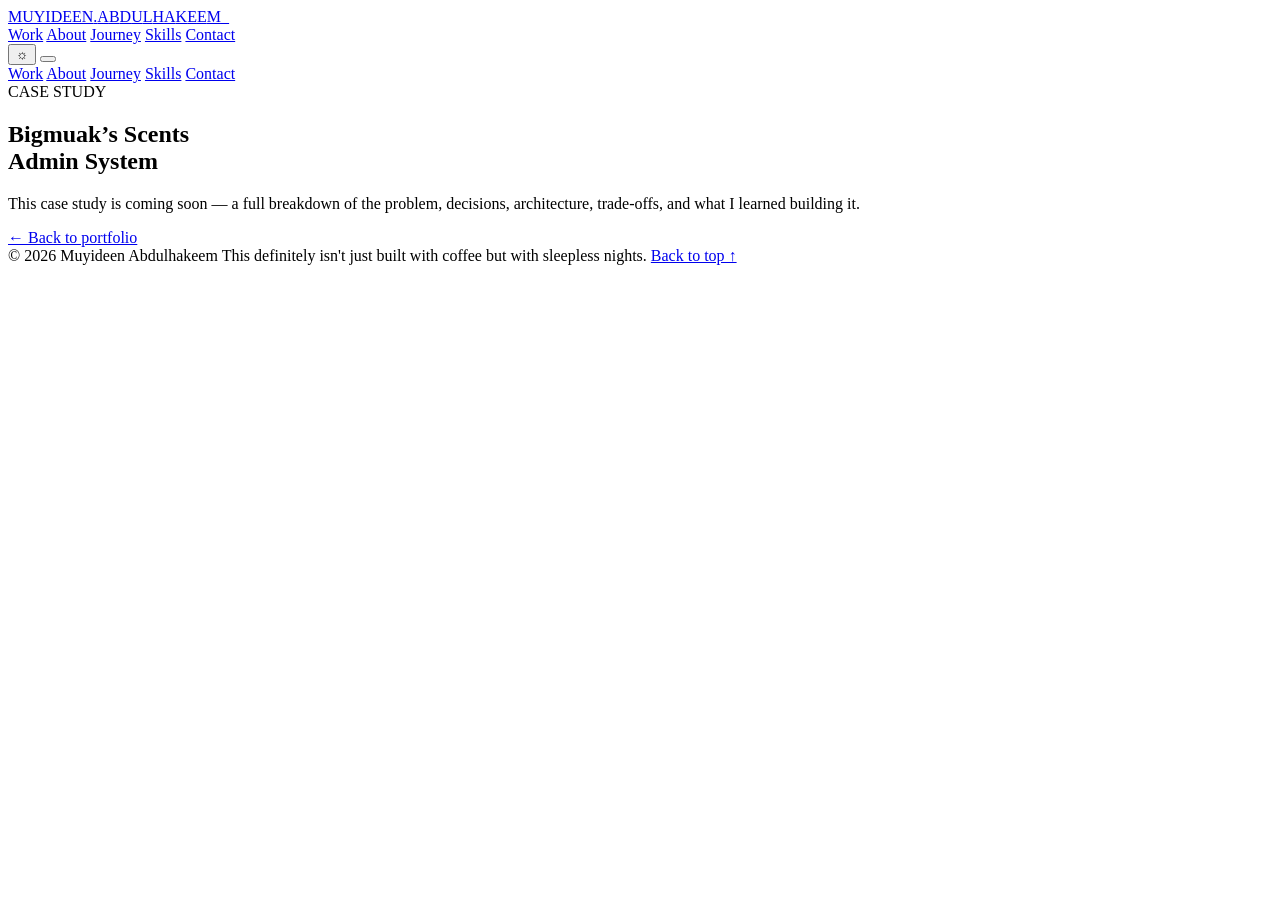
==== case-study.html @ ebccd480 "Add README for Journey photos and create case study page for Bigmuak's Scents Admin System" ====
<!DOCTYPE html>
<html lang="en" data-theme="dark">
<head>
  <meta charset="UTF-8" />
  <meta name="viewport" content="width=device-width, initial-scale=1.0" />
  <meta name="description" content="Case study — Bigmuak's Scents Admin System, by Muyideen Abdulhakeem." />
  <title>Case Study — Bigmuak’s Scents Admin System</title>
  <link rel="preconnect" href="https://fonts.googleapis.com">
  <link rel="preconnect" href="https://fonts.gstatic.com" crossorigin>
  <link href="https://fonts.googleapis.com/css2?family=DM+Mono:wght@400;500&family=Manrope:wght@400;500;600;700;800&family=Bricolage+Grotesque:wght@500;600;700&display=swap" rel="stylesheet">
  <link rel="stylesheet" href="styles.css" />
</head>
<body>
  <div class="noise"></div>

  <header class="site-header">
    <a class="brand" href="index.html" aria-label="Muyideen Abdulhakeem home">
      <span class="brand-name">MUYIDEEN<span class="dot">.</span><span class="brand-extra"><span class="ch">A</span><span class="ch">B</span><span class="ch">D</span><span class="ch">U</span><span class="ch">L</span><span class="ch">H</span><span class="ch">A</span><span class="ch">K</span><span class="ch">E</span><span class="ch">E</span><span class="ch">M</span><span class="type-cursor">_</span></span></span>
    </a>

    <nav class="nav" aria-label="Main navigation">
      <a href="index.html#work">Work</a>
      <a href="index.html#about">About</a>
      <a href="index.html#journey">Journey</a>
      <a href="index.html#skills">Skills</a>
      <a href="index.html#contact">Contact</a>
    </nav>

    <div class="header-tools">
      <button class="theme-toggle" id="themeToggle" aria-label="Switch to light mode" title="Toggle light mode">
        <span class="theme-track"><span class="theme-thumb"><span class="theme-icon">☼</span></span></span>
      </button>
      <button class="menu-toggle" id="menuToggle" aria-label="Open menu" aria-expanded="false">
        <span class="bar"></span><span class="bar"></span><span class="bar"></span>
      </button>
    </div>
  </header>

  <nav class="mobile-nav" id="mobileNav" aria-label="Mobile navigation">
    <a href="index.html#work">Work</a>
    <a href="index.html#about">About</a>
    <a href="index.html#journey">Journey</a>
    <a href="index.html#skills">Skills</a>
    <a href="index.html#contact">Contact</a>
  </nav>

  <main>
    <section class="section case-study-page">
      <div class="section-label">CASE STUDY</div>
      <h1>Bigmuak’s Scents<br />Admin System</h1>
      <p class="case-placeholder">This case study is coming soon — a full breakdown of the problem, decisions, architecture, trade-offs, and what I learned building it.</p>
      <a class="text-link" href="index.html#work">← Back to portfolio</a>
    </section>
  </main>

  <footer class="footer">
    <span>© 2026 Muyideen Abdulhakeem</span>
    <span class="tagline">This definitely isn't just built with coffee but with sleepless nights.</span>
    <a href="index.html#top" class="back-to-top">Back to top ↑</a>
  </footer>

  <script src="script.js"></script>
</body>
</html>
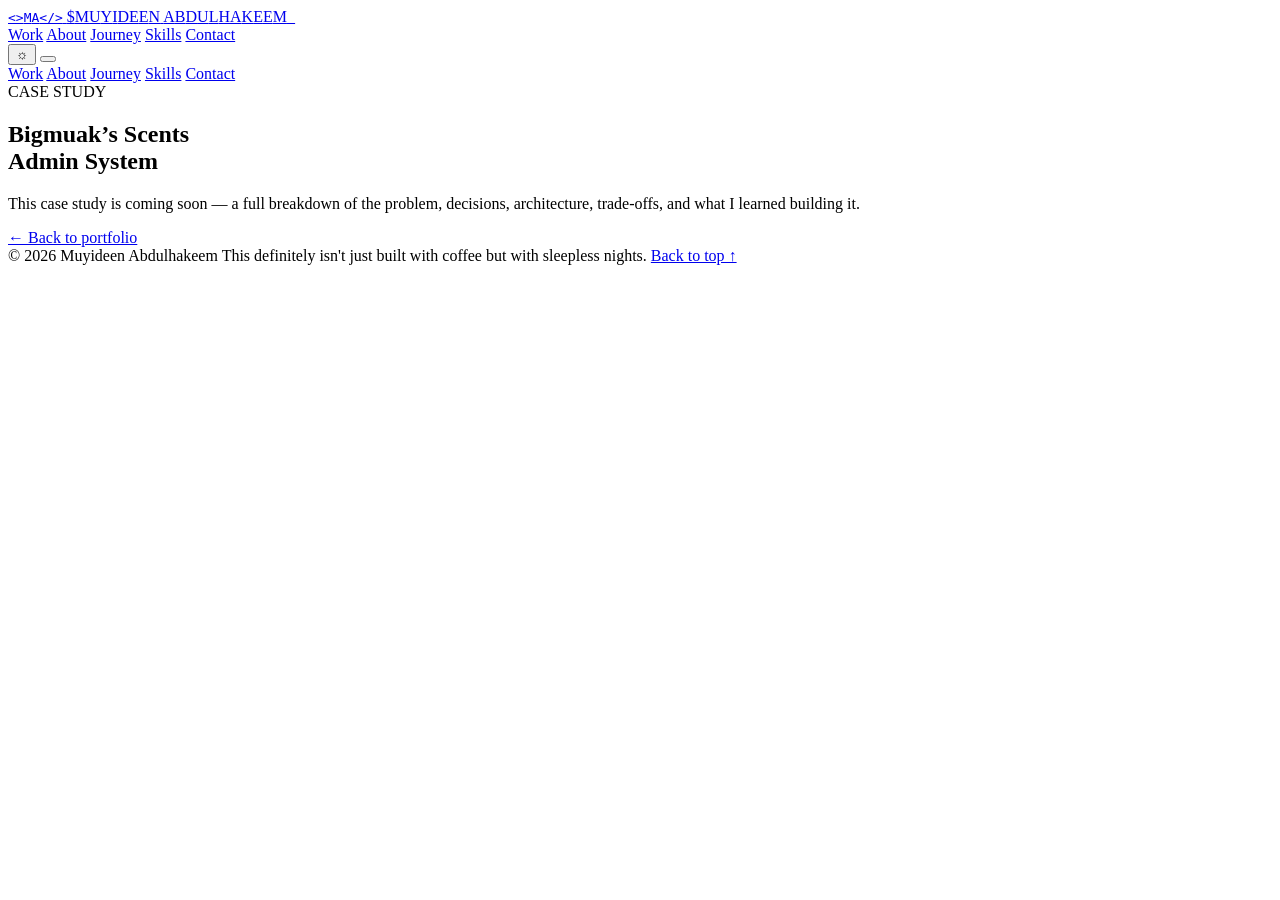
==== commit 7b2738db: "new fixes" ====
--- a/case-study.html
+++ b/case-study.html
@@ -15,7 +15,8 @@
 
   <header class="site-header">
     <a class="brand" href="index.html" aria-label="Muyideen Abdulhakeem home">
-      <span class="brand-name">MUYIDEEN<span class="dot">.</span><span class="brand-extra"><span class="ch">A</span><span class="ch">B</span><span class="ch">D</span><span class="ch">U</span><span class="ch">L</span><span class="ch">H</span><span class="ch">A</span><span class="ch">K</span><span class="ch">E</span><span class="ch">E</span><span class="ch">M</span><span class="type-cursor">_</span></span></span>
+      <code class="logo-mark">&lt;&gt;<span class="letter-m">M</span><span class="letter-a">A</span>&lt;/&gt;</code>
+      <span class="brand-name"><span class="brand-reveal"><span class="prompt">$</span><span class="ch fn">M</span><span class="ch fn">U</span><span class="ch fn">Y</span><span class="ch fn">I</span><span class="ch fn">D</span><span class="ch fn">E</span><span class="ch fn">E</span><span class="ch fn">N</span><span class="ch fn">&nbsp;</span><span class="ch ln">A</span><span class="ch ln">B</span><span class="ch ln">D</span><span class="ch ln">U</span><span class="ch ln">L</span><span class="ch ln">H</span><span class="ch ln">A</span><span class="ch ln">K</span><span class="ch ln">E</span><span class="ch ln">E</span><span class="ch ln">M</span><span class="type-cursor">_</span></span></span>
     </a>
 
     <nav class="nav" aria-label="Main navigation">
